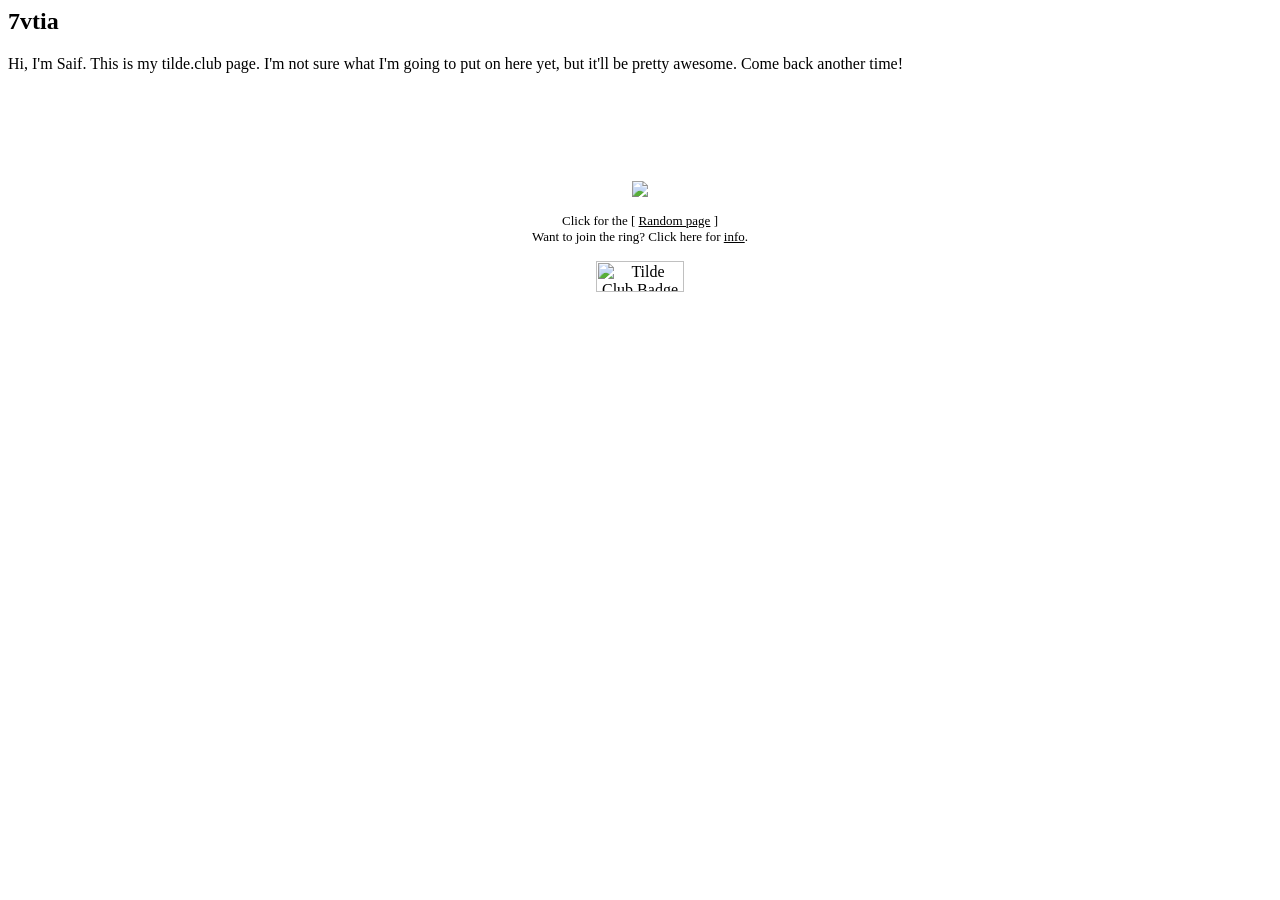
==== index.html @ f80815f5 "first commit" ====
<html lang="en">
	<head>
		<title>~7vtia</title>
		<meta charset="UTF-8">
		<meta http-equiv="X-UA-Compatible" content="IE=edge">
		<link rel="stylesheet" href="styles.css">
	</head>
	<body>
		<h2>7vtia</h2>
		<p>Hi, I'm Saif. This is my tilde.club page. I'm not sure what I'm going to put on here yet, but it'll be pretty awesome. Come back another time!</p>
               <!-- Tildeverse Banner Exchange code begin -->
                <div style="text-align: center;">
                        <iframe src="https://banner.tildeverse.org/work.php?ID=deepend" width="468" height="60" marginwidth="0" marginheight="0" hspace="0" vspace="0" frameborder="0" scrolling="no" target="_blank"></iframe>
                </div>
                <!-- Tildeverse Banner Exchange code begin -->

		<!-- Begin Tilde.Club Ring Fragment-->
		<center>
			<font size="2">
			</font></p>
			<center>
				<font size="2">
					<center>
						<br><img src="http://tilde.club/~harper/webring.png"  border="0" usemap="#notepad.map"><br>
					</center>
					<br>
					Click for the [
					<a href="http://tilde.club/~harper/link.html?action=random" target="_top">Random page</a> ]
					<br>
					Want to join the ring? Click here for
					<a href="http://tilde.club/~harper/link.html?action=info" target="_top">info</a>.
					<br>
				</font>
			</center>
			<map name="notepad.map">
				<area shape="rect" coords="0, 0, 60, 70" target="_top" href="http://tilde.club/~harper/link.html?action=join">
				<area shape="rect" coords="130, 0, 417, 75" target="_top" href="http://tilde.club/~harper/link.html?action=random">
				<area shape="rect" coords="465, 0, 549, 75" target="_top" href="http://tilde.club/~harper/link.html?action=join">
			</map>
		</center>
		<!-- End Webring Fragment-->
		
		<!-- Begin Tilde Club Badge -->
		<center>
			<p><a href="http://tilde.club"><img src="http://tilde.club/~zarate/tildeclub.gif" border="0" width="88" height="31" alt="Tilde Club Badge"></a></p>
		</center>
		<!-- End Tilde Club Badge -->
	</body>
</html>
---- styles.css ----
* { 
	font-family: "Times New Roman";
	background-color: white;
	color: black;
}
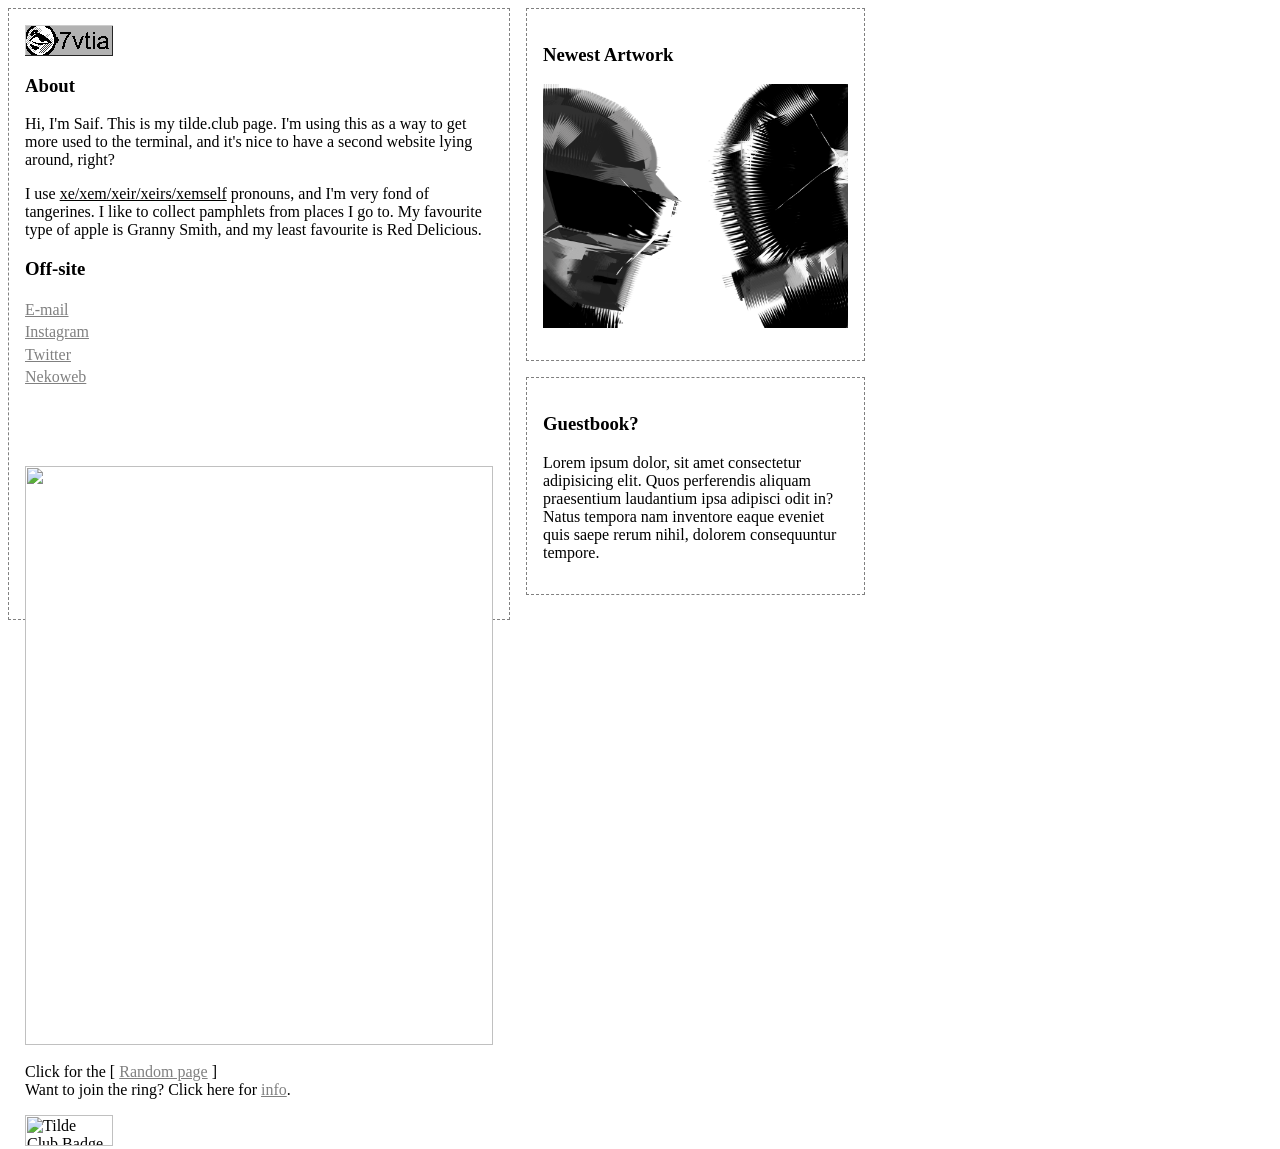
==== commit 8168cf1e: "second commit" ====
--- a/index.html
+++ b/index.html
@@ -1,49 +1,158 @@
+
 <html lang="en">
 	<head>
 		<title>~7vtia</title>
-		<meta charset="UTF-8">
-		<meta http-equiv="X-UA-Compatible" content="IE=edge">
-		<link rel="stylesheet" href="styles.css">
+		<meta charset="UTF-8" />
+		<meta http-equiv="X-UA-Compatible" content="IE=edge" />
+		<link rel="stylesheet" href="styles.css" />
 	</head>
 	<body>
-		<h2>7vtia</h2>
-		<p>Hi, I'm Saif. This is my tilde.club page. I'm not sure what I'm going to put on here yet, but it'll be pretty awesome. Come back another time!</p>
-               <!-- Tildeverse Banner Exchange code begin -->
-                <div style="text-align: center;">
-                        <iframe src="https://banner.tildeverse.org/work.php?ID=deepend" width="468" height="60" marginwidth="0" marginheight="0" hspace="0" vspace="0" frameborder="0" scrolling="no" target="_blank"></iframe>
-                </div>
-                <!-- Tildeverse Banner Exchange code begin -->
+<div class="center">
+		<div class="boxcontainer">
+			<div class="mainbox">
+			<img src="img/7vtia.png" style="image-rendering: pixelated;" />
+<h3>About</h3>
+				<p>
+					Hi, I'm Saif. This is my tilde.club page. I'm using this as a way to get more used to the terminal, and it's nice to have a second website lying around, right?
+				</p>
+<p>I use <u>xe/xem/xeir/xeirs/xemself</u> pronouns, and I'm very fond of tangerines. I like to collect pamphlets from places I go to. My favourite type of apple is Granny Smith, and my least favourite is Red Delicious.</p>
+	
+								<h3>Off-site</h3>
+						
+							
+							<div style="line-height: 1.4em;">
+								<a
+									href="mailto:7vtia@tuta.io"
+									target="_blank"
+									rel="noopener noreferrer"
+								>
+									E-mail
+								</a>
+								<br />
+								<a
+									href="https://www.instagram.com/madeiracitrine/"
+									target="_blank"
+									rel="noopener noreferrer"
+								>
+									Instagram
+								</a>
 
-		<!-- Begin Tilde.Club Ring Fragment-->
-		<center>
-			<font size="2">
-			</font></p>
-			<center>
-				<font size="2">
-					<center>
-						<br><img src="http://tilde.club/~harper/webring.png"  border="0" usemap="#notepad.map"><br>
-					</center>
-					<br>
-					Click for the [
-					<a href="http://tilde.club/~harper/link.html?action=random" target="_top">Random page</a> ]
-					<br>
-					Want to join the ring? Click here for
-					<a href="http://tilde.club/~harper/link.html?action=info" target="_top">info</a>.
-					<br>
-				</font>
-			</center>
-			<map name="notepad.map">
-				<area shape="rect" coords="0, 0, 60, 70" target="_top" href="http://tilde.club/~harper/link.html?action=join">
-				<area shape="rect" coords="130, 0, 417, 75" target="_top" href="http://tilde.club/~harper/link.html?action=random">
-				<area shape="rect" coords="465, 0, 549, 75" target="_top" href="http://tilde.club/~harper/link.html?action=join">
-			</map>
-		</center>
-		<!-- End Webring Fragment-->
-		
-		<!-- Begin Tilde Club Badge -->
-		<center>
-			<p><a href="http://tilde.club"><img src="http://tilde.club/~zarate/tildeclub.gif" border="0" width="88" height="31" alt="Tilde Club Badge"></a></p>
-		</center>
+								<br />
+								<a
+									href="https://x.com/pascalfan123"
+									target="_blank"
+									rel="noopener noreferrer"
+								>
+									Twitter
+								</a>
+								<br />
+								<a
+									href="https://7vtia.nekoweb.org"
+									target="_blank"
+									rel="noopener noreferrer"
+								>
+									Nekoweb</a>
+</div>
+				<!-- Tildeverse Banner Exchange code begin -->
+				<div style="text-align: center">
+					<iframe
+						src="https://banner.tildeverse.org/work.php?ID=deepend"
+						width="468"
+						height="60"
+						marginwidth="0"
+						marginheight="0"
+						hspace="0"
+						vspace="0"
+						frameborder="0"
+						scrolling="no"
+						target="_blank"
+					></iframe>
+				</div>
+<!-- Tildeverse Banner Exchange code begin -->
+
+				<!-- Begin Tilde.Club Ring Fragment-->
+
+				<br /><img
+					src="http://tilde.club/~harper/webring.png"
+					width="100%"
+					border="0"
+					usemap="#notepad.map"
+				/><br />
+
+				<br />
+				Click for the [
+				<a
+					href="http://tilde.club/~harper/link.html?action=random"
+					target="_top"
+					>Random page</a
+				>
+				]
+				<br />
+				Want to join the ring? Click here for
+				<a
+					href="http://tilde.club/~harper/link.html?action=info"
+					target="_top"
+					>info</a
+				>.
+				<br />
+
+				<map name="notepad.map">
+					<area
+						shape="rect"
+						coords="0, 0, 60, 70"
+						target="_top"
+						href="http://tilde.club/~harper/link.html?action=join"
+					/>
+					<area
+						shape="rect"
+						coords="130, 0, 417, 75"
+						target="_top"
+						href="http://tilde.club/~harper/link.html?action=random"
+					/>
+<area
+						shape="rect"
+						coords="465, 0, 549, 75"
+						target="_top"
+						href="http://tilde.club/~harper/link.html?action=join"
+					/>
+				</map>
+
+				<!-- End Webring Fragment-->
+
+				<!-- Begin Tilde Club Badge -->
+
+				<p>
+					<a href="http://tilde.club"
+						><img
+							src="http://tilde.club/~zarate/tildeclub.gif"
+							border="0"
+							width="88"
+							height="31"
+							alt="Tilde Club Badge"
+					/></a>
+				</p>
+			</div>
+			<div class="boxcontainer2">
+				<div class="sidebox" id="artwork">
+					<p>
+			<h3>Newest Artwork</h3>
+<a href="http://tilde.club/~sevenvtia/img/daftpunk132.png"><img src="img/daftpunk132.png"></a>	
+					</p>
+				</div>
+				<div class="sidebox">
+					<p>
+<h3>Guestbook?</h3>
+						Lorem ipsum dolor, sit amet consectetur adipisicing
+						elit. Quos perferendis aliquam praesentium laudantium
+						ipsa adipisci odit in? Natus tempora nam inventore eaque
+						eveniet quis saepe rerum nihil, dolorem consequuntur
+						tempore.
+					</p>
+				</div>
+			</div>
+		</div>
+</div>
 		<!-- End Tilde Club Badge -->
 	</body>
 </html>
+
--- a/styles.css
+++ b/styles.css
@@ -1,5 +1,52 @@
-* { 
+* {
 	font-family: "Times New Roman";
 	background-color: white;
 	color: black;
 }
+a {
+	color: gray;
+}
+a:hover {
+	text-decoration: none;
+}
+p {
+	max-width: 60ch;
+}
+.boxcontainer {
+	display: flex;
+	flex-direction: row;
+	gap: 1em;
+}
+.boxcontainer2 {
+	display: flex; 
+	flex-direction: column;
+	gap: 1em;
+flex-basis: fit-content;
+}
+.mainbox {
+	width: 60%;
+/*	height: calc(100vh - 20vh); */
+	padding: 1em;
+	border: 1px dashed grey;
+}
+.sidebox {
+/*	display: flex;
+	flex-direction: column; */
+	border: 1px dashed grey;
+	padding: 1em;
+min-width: 40%;
+max-width: 40%;
+height: fit-content;
+
+}
+#artwork img {
+cursor: zoom-in;
+max-width: 100%;
+}
+.center {
+display: flex;
+  
+  align-items: center;
+width: 100vw;
+
+}
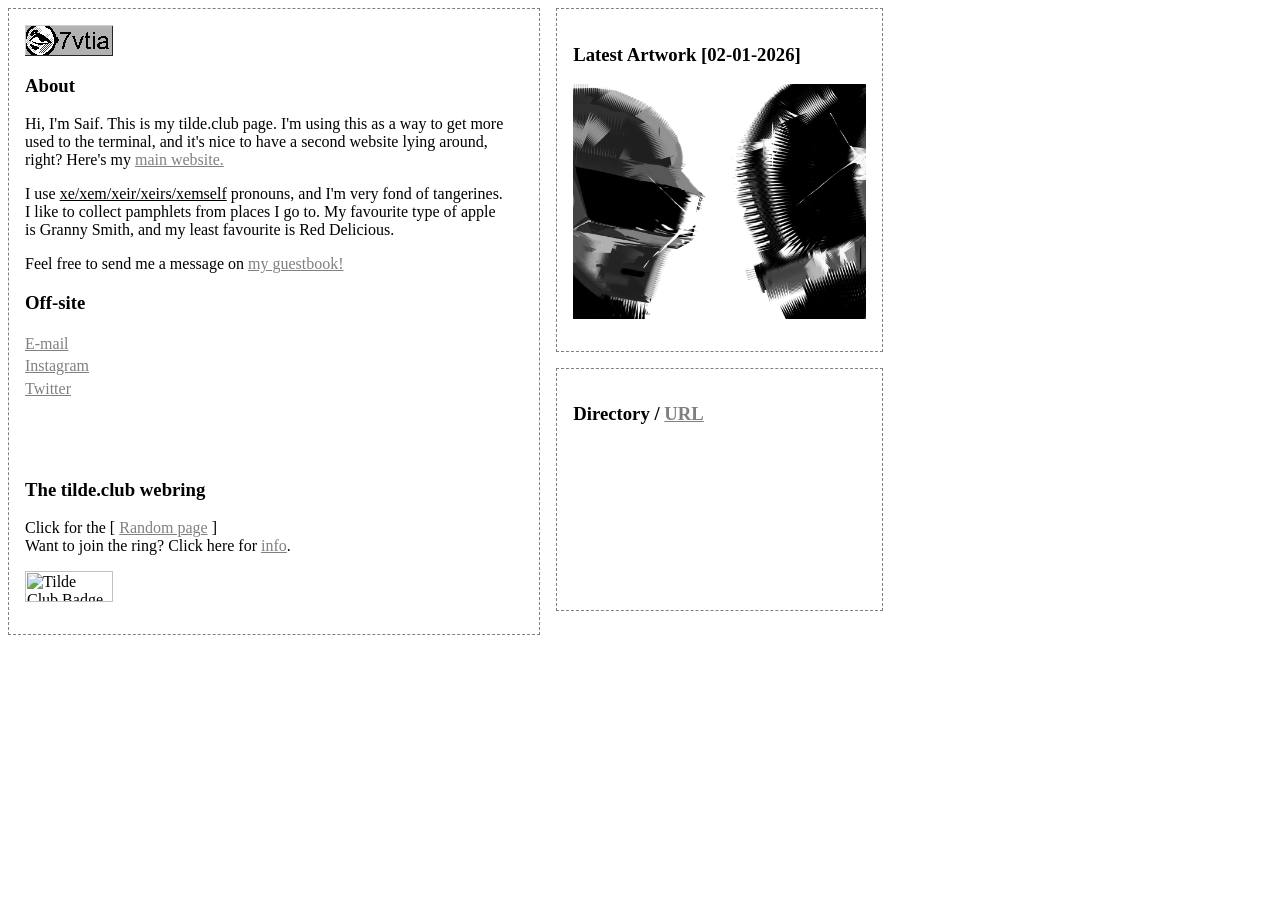
==== commit 5a6d38c9: "modified:   index.html 	modified:   styles.css" ====
--- a/index.html
+++ b/index.html
@@ -13,10 +13,10 @@
 			<img src="img/7vtia.png" style="image-rendering: pixelated;" />
 <h3>About</h3>
 				<p>
-					Hi, I'm Saif. This is my tilde.club page. I'm using this as a way to get more used to the terminal, and it's nice to have a second website lying around, right?
+					Hi, I'm Saif. This is my tilde.club page. I'm using this as a way to get more used to the terminal, and it's nice to have a second website lying around, right? Here's my <a href="https://7vtia.nekoweb.org" target="_blank" rel="noopener noreferrer">main website.</a>
 				</p>
 <p>I use <u>xe/xem/xeir/xeirs/xemself</u> pronouns, and I'm very fond of tangerines. I like to collect pamphlets from places I go to. My favourite type of apple is Granny Smith, and my least favourite is Red Delicious.</p>
-	
+<p>Feel free to send me a message on <a href="https://agate.atabook.org" target="_blank" rel="noopener noreferrer">my guestbook!</a></p>	
 								<h3>Off-site</h3>
 						
 							
@@ -46,12 +46,7 @@
 									Twitter
 								</a>
 								<br />
-								<a
-									href="https://7vtia.nekoweb.org"
-									target="_blank"
-									rel="noopener noreferrer"
-								>
-									Nekoweb</a>
+		
 </div>
 				<!-- Tildeverse Banner Exchange code begin -->
 				<div style="text-align: center">
@@ -72,14 +67,9 @@
 
 				<!-- Begin Tilde.Club Ring Fragment-->
 
-				<br /><img
-					src="http://tilde.club/~harper/webring.png"
-					width="100%"
-					border="0"
-					usemap="#notepad.map"
-				/><br />
+		<h3>The tilde.club webring</h3>
 
-				<br />
+			
 				Click for the [
 				<a
 					href="http://tilde.club/~harper/link.html?action=random"
@@ -96,26 +86,7 @@
 				>.
 				<br />
 
-				<map name="notepad.map">
-					<area
-						shape="rect"
-						coords="0, 0, 60, 70"
-						target="_top"
-						href="http://tilde.club/~harper/link.html?action=join"
-					/>
-					<area
-						shape="rect"
-						coords="130, 0, 417, 75"
-						target="_top"
-						href="http://tilde.club/~harper/link.html?action=random"
-					/>
-<area
-						shape="rect"
-						coords="465, 0, 549, 75"
-						target="_top"
-						href="http://tilde.club/~harper/link.html?action=join"
-					/>
-				</map>
+			
 
 				<!-- End Webring Fragment-->
 
@@ -135,19 +106,13 @@
 			<div class="boxcontainer2">
 				<div class="sidebox" id="artwork">
 					<p>
-			<h3>Newest Artwork</h3>
+			<h3>Latest Artwork [02-01-2026]</h3>
 <a href="http://tilde.club/~sevenvtia/img/daftpunk132.png"><img src="img/daftpunk132.png"></a>	
 					</p>
 				</div>
 				<div class="sidebox">
-					<p>
-<h3>Guestbook?</h3>
-						Lorem ipsum dolor, sit amet consectetur adipisicing
-						elit. Quos perferendis aliquam praesentium laudantium
-						ipsa adipisci odit in? Natus tempora nam inventore eaque
-						eveniet quis saepe rerum nihil, dolorem consequuntur
-						tempore.
-					</p>
+<h3>Directory / <a href="https://7vtia.nekoweb.org/directory.html" rel="noopener noreferrer" target="_blank">URL</a></h3>
+	<iframe src="https://7vtia.nekoweb.org/directory.html" style="border: 0; max-width: 95%; scrollbar-width: 0;"></iframe>
 				</div>
 			</div>
 		</div>
--- a/styles.css
+++ b/styles.css
@@ -24,7 +24,7 @@
 flex-basis: fit-content;
 }
 .mainbox {
-	width: 60%;
+	width: 55%; 
 /*	height: calc(100vh - 20vh); */
 	padding: 1em;
 	border: 1px dashed grey;
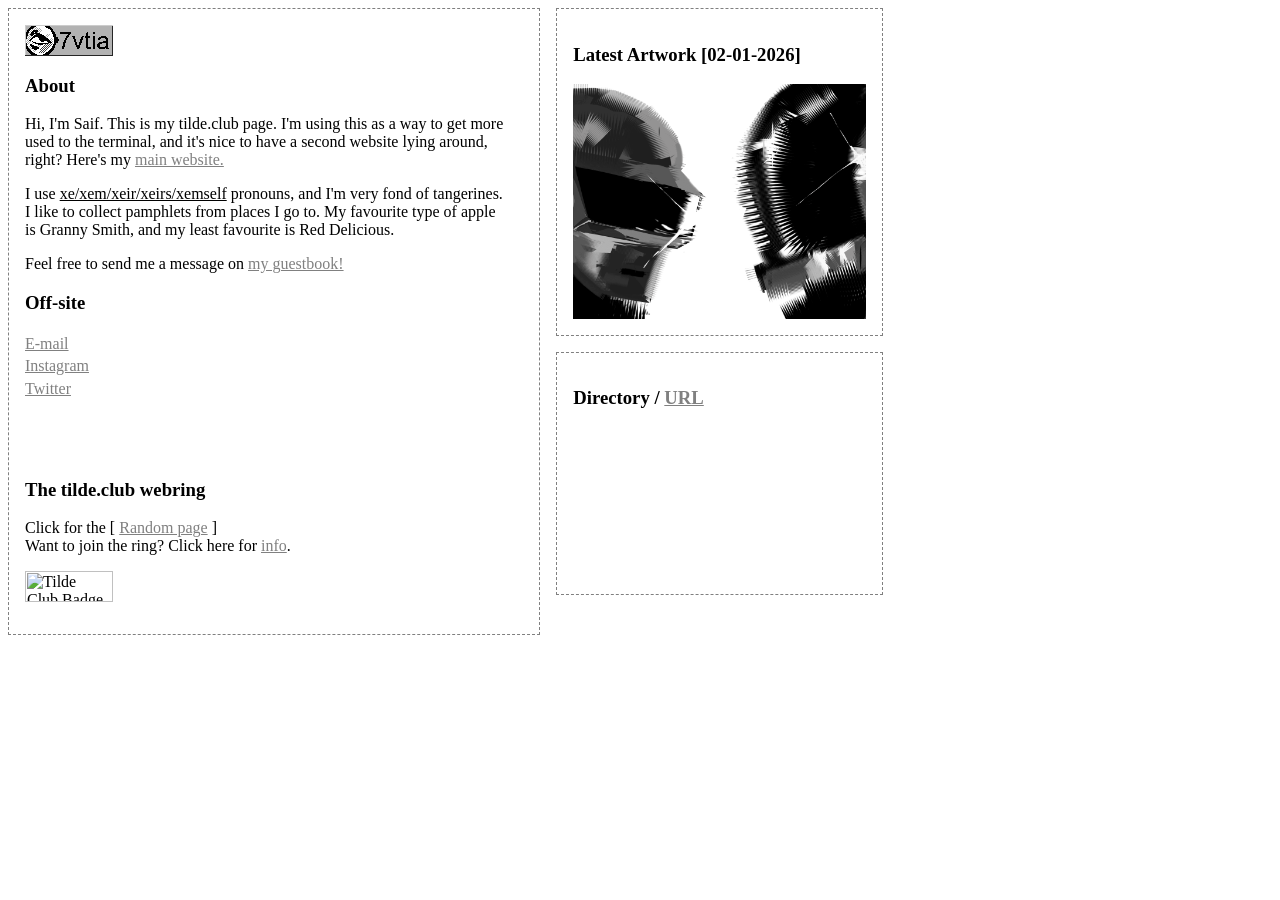
==== commit c218f25f: "testing" ====
--- a/index.html
+++ b/index.html
@@ -1,4 +1,3 @@
-
 <html lang="en">
 	<head>
 		<title>~7vtia</title>
@@ -7,117 +6,145 @@
 		<link rel="stylesheet" href="styles.css" />
 	</head>
 	<body>
-<div class="center">
-		<div class="boxcontainer">
-			<div class="mainbox">
-			<img src="img/7vtia.png" style="image-rendering: pixelated;" />
-<h3>About</h3>
-				<p>
-					Hi, I'm Saif. This is my tilde.club page. I'm using this as a way to get more used to the terminal, and it's nice to have a second website lying around, right? Here's my <a href="https://7vtia.nekoweb.org" target="_blank" rel="noopener noreferrer">main website.</a>
-				</p>
-<p>I use <u>xe/xem/xeir/xeirs/xemself</u> pronouns, and I'm very fond of tangerines. I like to collect pamphlets from places I go to. My favourite type of apple is Granny Smith, and my least favourite is Red Delicious.</p>
-<p>Feel free to send me a message on <a href="https://agate.atabook.org" target="_blank" rel="noopener noreferrer">my guestbook!</a></p>	
-								<h3>Off-site</h3>
-						
-							
-							<div style="line-height: 1.4em;">
-								<a
-									href="mailto:7vtia@tuta.io"
-									target="_blank"
-									rel="noopener noreferrer"
-								>
-									E-mail
-								</a>
-								<br />
-								<a
-									href="https://www.instagram.com/madeiracitrine/"
-									target="_blank"
-									rel="noopener noreferrer"
-								>
-									Instagram
-								</a>
+		<div class="center">
+			<div class="boxcontainer">
+				<div class="mainbox">
+					<img src="img/7vtia.png" style="image-rendering: pixelated" />
+					<h3>About</h3>
+					<p>
+						Hi, I'm Saif. This is my tilde.club page. I'm using this as a way to
+						get more used to the terminal, and it's nice to have a second
+						website lying around, right? Here's my
+						<a
+							href="https://7vtia.nekoweb.org"
+							target="_blank"
+							rel="noopener noreferrer"
+							>main website.</a
+						>
+					</p>
+					<p>
+						I use <u>xe/xem/xeir/xeirs/xemself</u> pronouns, and I'm very fond
+						of tangerines. I like to collect pamphlets from places I go to. My
+						favourite type of apple is Granny Smith, and my least favourite is
+						Red Delicious.
+					</p>
+					<p>
+						Feel free to send me a message on
+						<a
+							href="https://agate.atabook.org"
+							target="_blank"
+							rel="noopener noreferrer"
+							>my guestbook!</a
+						>
+					</p>
+					<h3>Off-site</h3>
 
-								<br />
-								<a
-									href="https://x.com/pascalfan123"
-									target="_blank"
-									rel="noopener noreferrer"
-								>
-									Twitter
-								</a>
-								<br />
-		
-</div>
-				<!-- Tildeverse Banner Exchange code begin -->
-				<div style="text-align: center">
-					<iframe
-						src="https://banner.tildeverse.org/work.php?ID=deepend"
-						width="468"
-						height="60"
-						marginwidth="0"
-						marginheight="0"
-						hspace="0"
-						vspace="0"
-						frameborder="0"
-						scrolling="no"
-						target="_blank"
-					></iframe>
-				</div>
-<!-- Tildeverse Banner Exchange code begin -->
+					<div style="line-height: 1.4em">
+						<a
+							href="mailto:7vtia@tuta.io"
+							target="_blank"
+							rel="noopener noreferrer"
+						>
+							E-mail
+						</a>
+						<br />
+						<a
+							href="https://www.instagram.com/madeiracitrine/"
+							target="_blank"
+							rel="noopener noreferrer"
+						>
+							Instagram
+						</a>
 
-				<!-- Begin Tilde.Club Ring Fragment-->
+						<br />
+						<a
+							href="https://x.com/pascalfan123"
+							target="_blank"
+							rel="noopener noreferrer"
+						>
+							Twitter
+						</a>
+						<br />
+					</div>
+					<!-- Tildeverse Banner Exchange code begin -->
+					<div style="text-align: center">
+						<iframe
+							src="https://banner.tildeverse.org/work.php?ID=deepend"
+							width="468"
+							height="60"
+							marginwidth="0"
+							marginheight="0"
+							hspace="0"
+							vspace="0"
+							frameborder="0"
+							scrolling="no"
+							target="_blank"
+						></iframe>
+					</div>
+					<!-- Tildeverse Banner Exchange code begin -->
 
-		<h3>The tilde.club webring</h3>
+					<!-- Begin Tilde.Club Ring Fragment-->
 
-			
-				Click for the [
-				<a
-					href="http://tilde.club/~harper/link.html?action=random"
-					target="_top"
-					>Random page</a
-				>
-				]
-				<br />
-				Want to join the ring? Click here for
-				<a
-					href="http://tilde.club/~harper/link.html?action=info"
-					target="_top"
-					>info</a
-				>.
-				<br />
+					<h3>The tilde.club webring</h3>
 
-			
+					Click for the [
+					<a
+						href="http://tilde.club/~harper/link.html?action=random"
+						target="_top"
+						>Random page</a
+					>
+					]
+					<br />
+					Want to join the ring? Click here for
+					<a
+						href="http://tilde.club/~harper/link.html?action=info"
+						target="_top"
+						>info</a
+					>.
+					<br />
 
-				<!-- End Webring Fragment-->
+					<!-- End Webring Fragment-->
 
-				<!-- Begin Tilde Club Badge -->
+					<!-- Begin Tilde Club Badge -->
 
-				<p>
-					<a href="http://tilde.club"
-						><img
-							src="http://tilde.club/~zarate/tildeclub.gif"
-							border="0"
-							width="88"
-							height="31"
-							alt="Tilde Club Badge"
-					/></a>
-				</p>
-			</div>
-			<div class="boxcontainer2">
-				<div class="sidebox" id="artwork">
 					<p>
-			<h3>Latest Artwork [02-01-2026]</h3>
-<a href="http://tilde.club/~sevenvtia/img/daftpunk132.png"><img src="img/daftpunk132.png"></a>	
+						<a href="http://tilde.club"
+							><img
+								src="http://tilde.club/~zarate/tildeclub.gif"
+								border="0"
+								width="88"
+								height="31"
+								alt="Tilde Club Badge"
+						/></a>
 					</p>
 				</div>
-				<div class="sidebox">
-<h3>Directory / <a href="https://7vtia.nekoweb.org/directory.html" rel="noopener noreferrer" target="_blank">URL</a></h3>
-	<iframe src="https://7vtia.nekoweb.org/directory.html" style="border: 0; max-width: 95%; scrollbar-width: 0;"></iframe>
+				<div class="boxcontainer2">
+					<div class="sidebox" id="artwork">
+						<p></p>
+						<h3>Latest Artwork [02-01-2026]</h3>
+						<a href="http://tilde.club/~sevenvtia/img/daftpunk132.png"
+							><img src="img/daftpunk132.png"
+						/></a>
+					</div>
+					<div class="sidebox">
+						<h3>
+							Directory /
+							<a
+								href="https://7vtia.nekoweb.org/directory.html"
+								rel="noopener noreferrer"
+								target="_blank"
+								>URL</a
+							>
+						</h3>
+						<iframe
+							src="https://7vtia.nekoweb.org/directory.html"
+							style="border: 0; max-width: 95%; scrollbar-width: 0"
+						></iframe>
+					</div>
 				</div>
 			</div>
 		</div>
-</div>
+
 		<!-- End Tilde Club Badge -->
 	</body>
 </html>
-
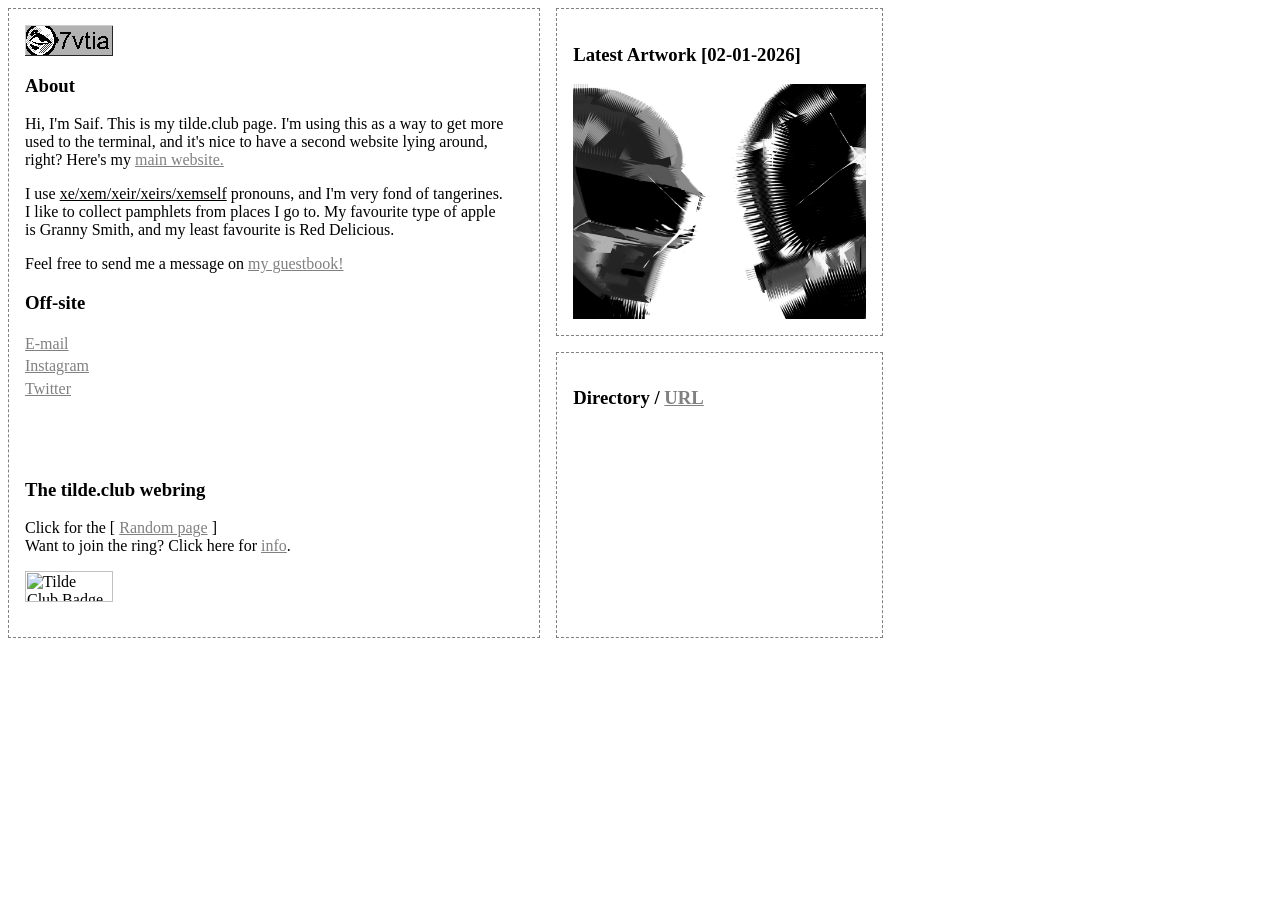
==== commit 2cd46fd7: "fix layout" ====
--- a/index.html
+++ b/index.html
@@ -137,8 +137,8 @@
 							>
 						</h3>
 						<iframe
+							class="directory"
 							src="https://7vtia.nekoweb.org/directory.html"
-							style="border: 0; max-width: 95%; scrollbar-width: 0"
 						></iframe>
 					</div>
 				</div>
--- a/styles.css
+++ b/styles.css
@@ -18,35 +18,41 @@
 	gap: 1em;
 }
 .boxcontainer2 {
-	display: flex; 
+	display: flex;
 	flex-direction: column;
 	gap: 1em;
-flex-basis: fit-content;
+	flex-basis: fit-content;
+	height: 70vh;
 }
 .mainbox {
-	width: 55%; 
-/*	height: calc(100vh - 20vh); */
+	width: 55%;
+	/*	height: calc(100vh - 20vh); */
 	padding: 1em;
 	border: 1px dashed grey;
 }
 .sidebox {
-/*	display: flex;
+	/*	display: flex;
 	flex-direction: column; */
 	border: 1px dashed grey;
 	padding: 1em;
-min-width: 40%;
-max-width: 40%;
-height: fit-content;
-
+	min-width: 40%;
+	max-width: 40%;
+	height: 100%;
 }
 #artwork img {
-cursor: zoom-in;
-max-width: 100%;
+	cursor: zoom-in;
+	max-width: 100%;
 }
 .center {
-display: flex;
-  
-  align-items: center;
-width: 100vw;
+	display: flex;
 
+	align-items: center;
+	width: 100vw;
 }
+
+iframe.directory {
+	border: 0px;
+	max-width: 95%;
+	scrollbar-width: 0;
+	height: 80%;
+}
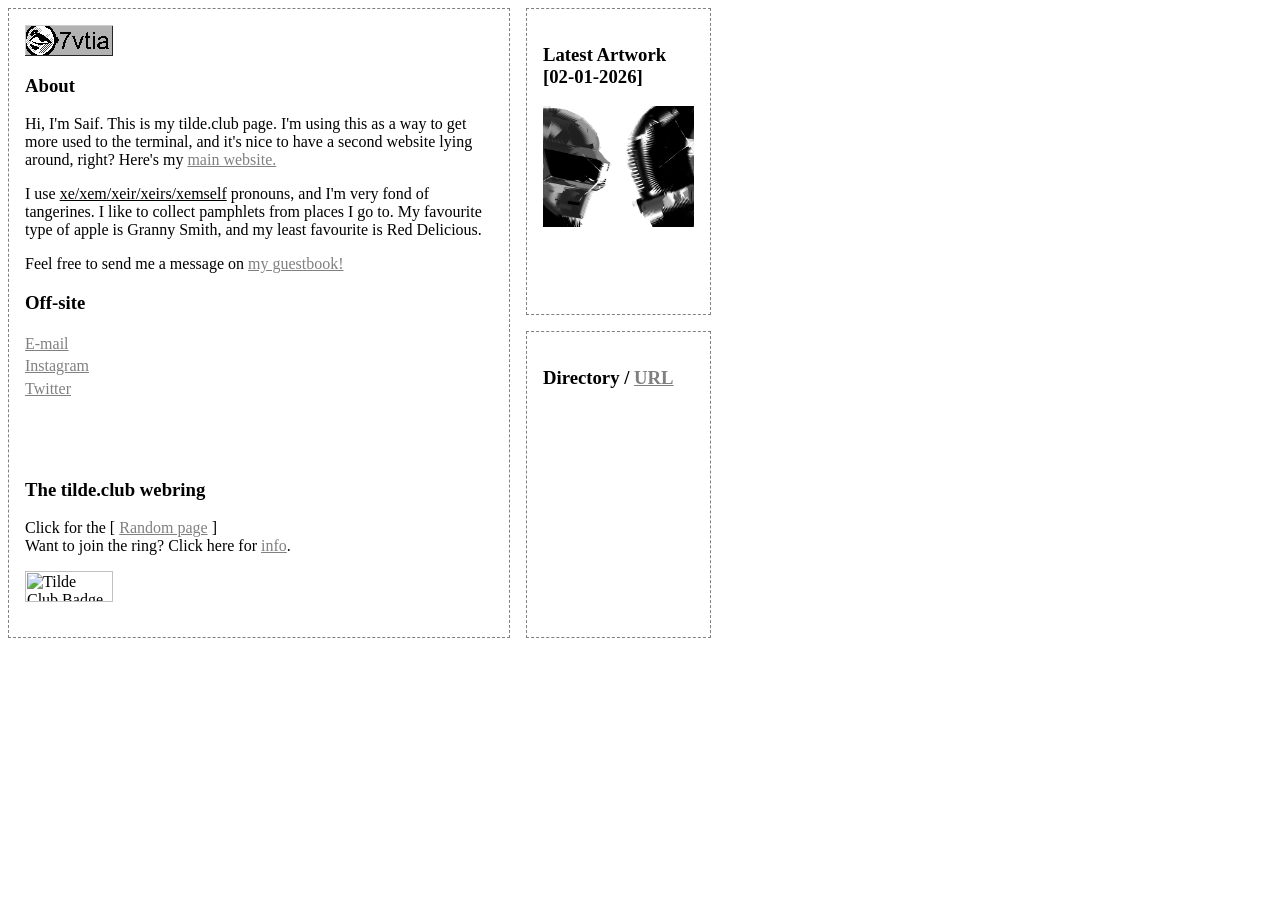
==== commit 3bb27aab: "move files back" ====
--- a/index.html
+++ b/index.html
@@ -4,12 +4,13 @@
 		<meta charset="UTF-8" />
 		<meta http-equiv="X-UA-Compatible" content="IE=edge" />
 		<link rel="stylesheet" href="styles.css" />
+		<link rel="icon" type="image/x-icon" href="images/favicon.ico" />
 	</head>
 	<body>
 		<div class="center">
 			<div class="boxcontainer">
 				<div class="mainbox">
-					<img src="img/7vtia.png" style="image-rendering: pixelated" />
+					<img src="images/7vtia.png" style="image-rendering: pixelated" />
 					<h3>About</h3>
 					<p>
 						Hi, I'm Saif. This is my tilde.club page. I'm using this as a way to
@@ -123,7 +124,7 @@
 						<p></p>
 						<h3>Latest Artwork [02-01-2026]</h3>
 						<a href="http://tilde.club/~sevenvtia/img/daftpunk132.png"
-							><img src="img/daftpunk132.png"
+							><img src="images/daftpunk132.png"
 						/></a>
 					</div>
 					<div class="sidebox">
--- a/styles.css
+++ b/styles.css
@@ -9,14 +9,18 @@
 a:hover {
 	text-decoration: none;
 }
+
 p {
 	max-width: 60ch;
 }
+
 .boxcontainer {
 	display: flex;
 	flex-direction: row;
 	gap: 1em;
+	width: 70vw;
 }
+
 .boxcontainer2 {
 	display: flex;
 	flex-direction: column;
@@ -24,12 +28,14 @@
 	flex-basis: fit-content;
 	height: 70vh;
 }
+
 .mainbox {
 	width: 55%;
 	/*	height: calc(100vh - 20vh); */
 	padding: 1em;
 	border: 1px dashed grey;
 }
+
 .sidebox {
 	/*	display: flex;
 	flex-direction: column; */
@@ -39,10 +45,12 @@
 	max-width: 40%;
 	height: 100%;
 }
+
 #artwork img {
 	cursor: zoom-in;
 	max-width: 100%;
 }
+
 .center {
 	display: flex;
 
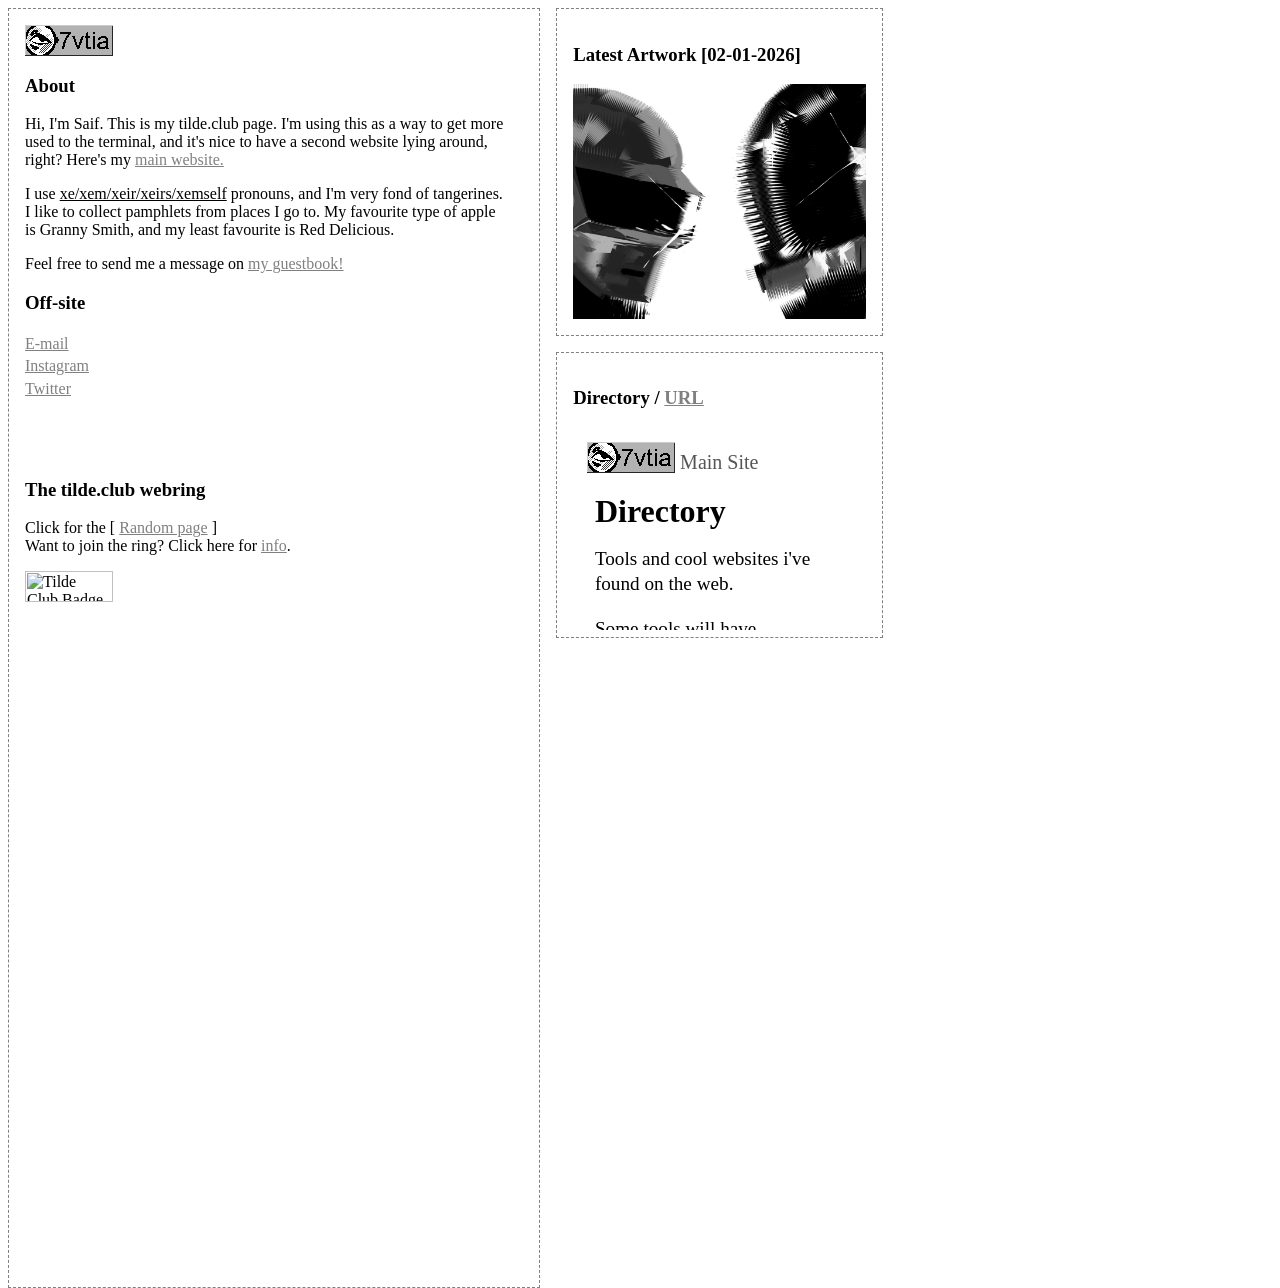
==== commit ce480914: "remove outgoing links" ====
--- a/index.html
+++ b/index.html
@@ -65,13 +65,12 @@
 						>
 							Twitter
 						</a>
-						<br />
 					</div>
 					<!-- Tildeverse Banner Exchange code begin -->
 					<div style="text-align: center">
 						<iframe
 							src="https://banner.tildeverse.org/work.php?ID=deepend"
-							width="468"
+							width="80%"
 							height="60"
 							marginwidth="0"
 							marginheight="0"
@@ -123,23 +122,21 @@
 					<div class="sidebox" id="artwork">
 						<p></p>
 						<h3>Latest Artwork [02-01-2026]</h3>
-						<a href="http://tilde.club/~sevenvtia/img/daftpunk132.png"
+						<a href="images/daftpunk132.png"
 							><img src="images/daftpunk132.png"
 						/></a>
 					</div>
 					<div class="sidebox">
 						<h3>
 							Directory /
-							<a
-								href="https://7vtia.nekoweb.org/directory.html"
-								rel="noopener noreferrer"
-								target="_blank"
+							<a href="directory.html" rel="noopener noreferrer" target="_blank"
 								>URL</a
 							>
 						</h3>
 						<iframe
 							class="directory"
-							src="https://7vtia.nekoweb.org/directory.html"
+							sandbox="value"
+							src="directory.html"
 						></iframe>
 					</div>
 				</div>
--- a/styles.css
+++ b/styles.css
@@ -2,6 +2,11 @@
 	font-family: "Times New Roman";
 	background-color: white;
 	color: black;
+}
+body {
+	padding-bottom: 31vh;
+	height: 100vh;
+	width: 100vw;
 }
 a {
 	color: gray;
@@ -64,3 +69,18 @@
 	scrollbar-width: 0;
 	height: 80%;
 }
+
+@media screen and (max-width: 800px) {
+	.boxcontainer {
+		flex-direction: column;
+		gap: 1em;
+		width: 100vw;
+	}
+}
+
+@media screen and (max-width: 1600px) {
+	.boxcontainer {
+		width: 100vw;
+		height: 100vw;
+	}
+}
